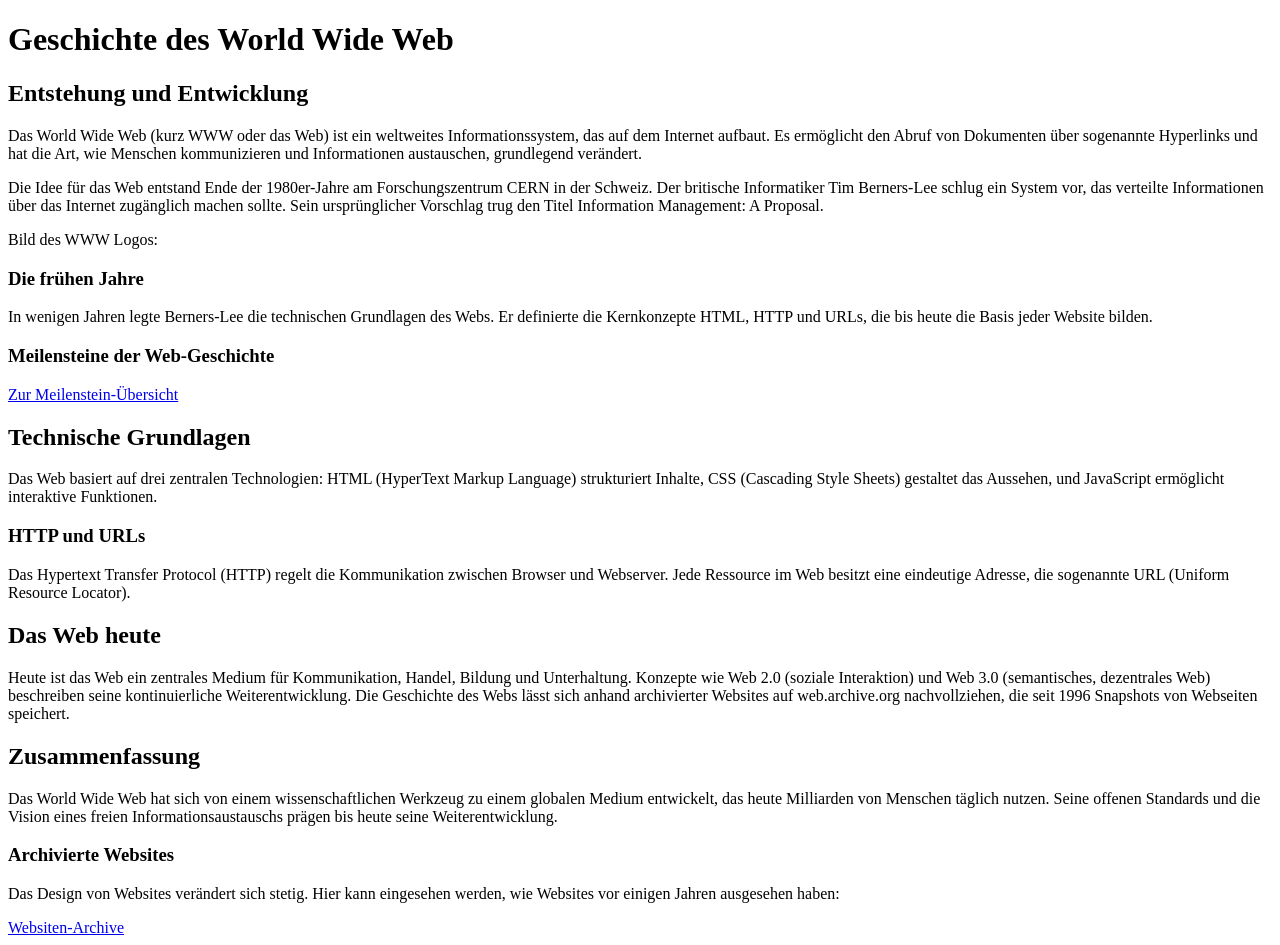
==== 01/www.html @ bd2c1101 "Hausaufgabe01 gemacht" ====
<!DOCTYPE html>
<html lang="de">
  <head>
    <meta charset="UTF-8" />
    <meta name="viewport" content="width=device-width, initial-scale=1.0" />
    <title>Geschichte des World Wide Web</title>
  </head>
  <body>
<h1>Geschichte des World Wide Web</h1>
<h2>Entstehung und Entwicklung</h2>
<p>Das World Wide Web (kurz WWW oder das Web) ist ein weltweites Informationssystem,
  das auf dem Internet aufbaut. Es ermöglicht den Abruf von Dokumenten über
  sogenannte Hyperlinks und hat die Art, wie Menschen kommunizieren und Informationen
  austauschen, grundlegend verändert.</p>
<p>Die Idee für das Web entstand Ende der 1980er-Jahre am Forschungszentrum CERN in der Schweiz. Der britische Informatiker Tim Berners-Lee schlug ein System vor, das verteilte Informationen über das Internet zugänglich machen sollte. Sein ursprünglicher Vorschlag trug den Titel Information Management: A Proposal.</p>
<p>Bild des WWW Logos: </p
<img
      src="https://upload.wikimedia.org/wikipedia/commons/thumb/b/b2/WWW_logo_by_Robert_Cailliau.svg/1920px-WWW_logo_by_Robert_Cailliau.svg.png"
      alt="Logo des World Wide Webs mit weißen, hellgrünem und grünem Buchstaben W gestaffelt hintereinander."
      width="35"/>
<h3>Die frühen Jahre</h3>
<p>In wenigen Jahren legte Berners-Lee die technischen Grundlagen des Webs. Er definierte die Kernkonzepte HTML, HTTP und URLs, die bis heute die Basis jeder Website bilden.
<h3>Meilensteine der Web-Geschichte</h3>

<a href="meilensteine.html">Zur Meilenstein-Übersicht</a>

<h2>Technische Grundlagen</h2>
  <p>Das Web basiert auf drei zentralen Technologien: HTML (HyperText Markup Language) strukturiert Inhalte, CSS (Cascading Style Sheets) gestaltet das Aussehen, und JavaScript ermöglicht interaktive Funktionen.</p>
  <h3>HTTP und URLs</h3>
  <p>Das Hypertext Transfer Protocol (HTTP) regelt die Kommunikation zwischen Browser und Webserver. Jede Ressource im Web besitzt eine eindeutige Adresse, die sogenannte URL (Uniform Resource Locator).</p>
<h2>Das Web heute</h2>
<p>Heute ist das Web ein zentrales Medium für Kommunikation, Handel, Bildung und Unterhaltung. Konzepte wie Web 2.0 (soziale Interaktion) und Web 3.0 (semantisches, dezentrales Web) beschreiben seine kontinuierliche Weiterentwicklung. Die Geschichte des Webs lässt sich anhand archivierter Websites auf web.archive.org nachvollziehen, die seit 1996 Snapshots von Webseiten speichert.
</p>
<h2>Zusammenfassung</h2>
<p>Das World Wide Web hat sich von einem wissenschaftlichen Werkzeug zu einem globalen Medium entwickelt, das heute Milliarden von Menschen täglich nutzen. Seine offenen Standards und die Vision eines freien Informationsaustauschs prägen bis heute seine Weiterentwicklung.</p>
<h3>Archivierte Websites</h3>
<p>Das Design von Websites verändert sich stetig. Hier kann eingesehen werden, wie Websites vor einigen Jahren ausgesehen haben:</p>
<a href="web.archive.org">Websiten-Archive</a>
  </body>
</html>
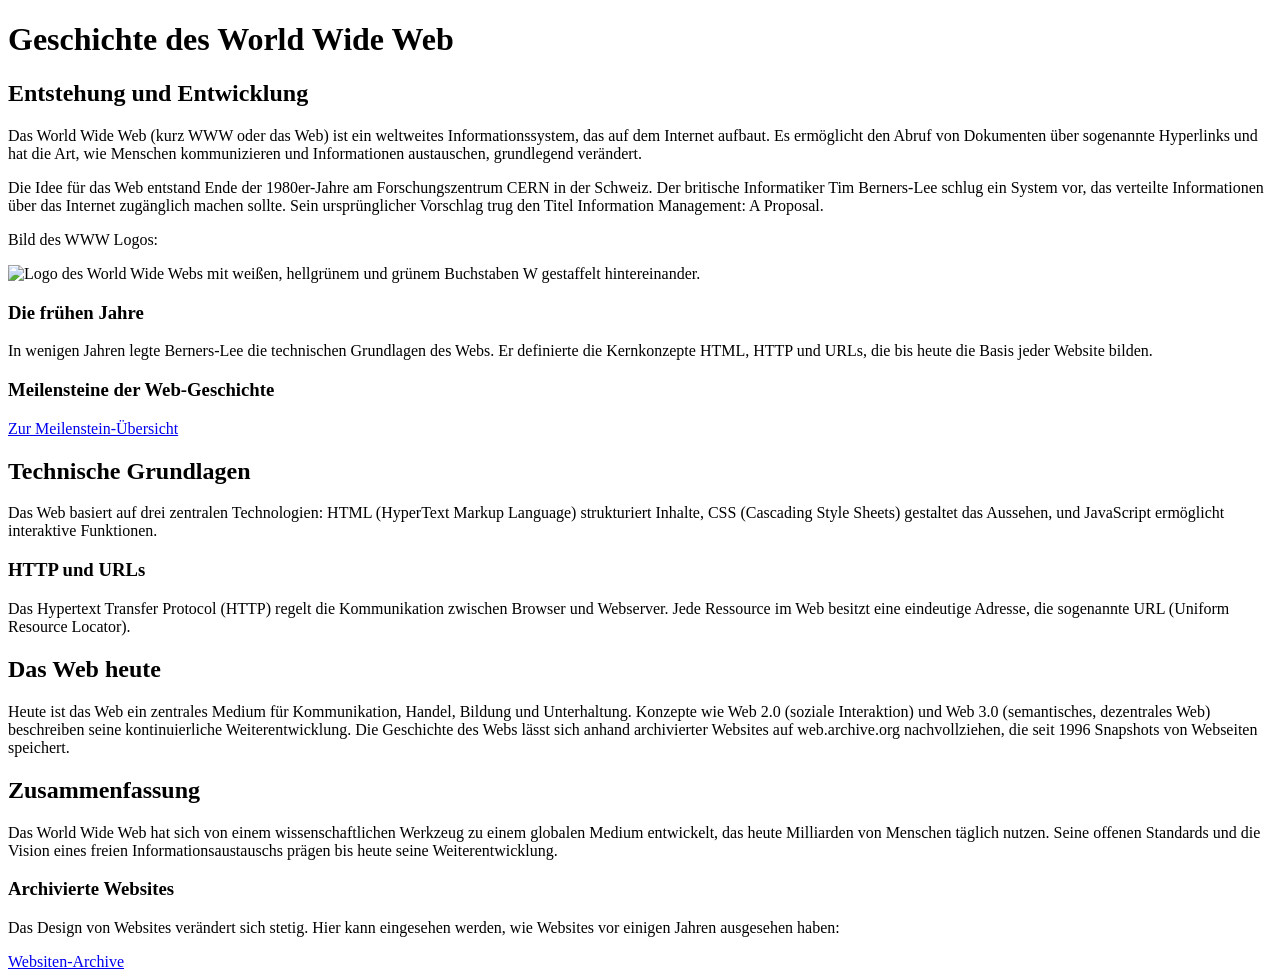
==== commit 55725dbb: "." ====
--- a/01/www.html
+++ b/01/www.html
@@ -13,11 +13,11 @@
   sogenannte Hyperlinks und hat die Art, wie Menschen kommunizieren und Informationen
   austauschen, grundlegend verändert.</p>
 <p>Die Idee für das Web entstand Ende der 1980er-Jahre am Forschungszentrum CERN in der Schweiz. Der britische Informatiker Tim Berners-Lee schlug ein System vor, das verteilte Informationen über das Internet zugänglich machen sollte. Sein ursprünglicher Vorschlag trug den Titel Information Management: A Proposal.</p>
-<p>Bild des WWW Logos: </p
+<p>Bild des WWW Logos: </p>
 <img
       src="https://upload.wikimedia.org/wikipedia/commons/thumb/b/b2/WWW_logo_by_Robert_Cailliau.svg/1920px-WWW_logo_by_Robert_Cailliau.svg.png"
       alt="Logo des World Wide Webs mit weißen, hellgrünem und grünem Buchstaben W gestaffelt hintereinander."
-      width="35"/>
+      width="200" />
 <h3>Die frühen Jahre</h3>
 <p>In wenigen Jahren legte Berners-Lee die technischen Grundlagen des Webs. Er definierte die Kernkonzepte HTML, HTTP und URLs, die bis heute die Basis jeder Website bilden.
 <h3>Meilensteine der Web-Geschichte</h3>
@@ -35,6 +35,6 @@
 <p>Das World Wide Web hat sich von einem wissenschaftlichen Werkzeug zu einem globalen Medium entwickelt, das heute Milliarden von Menschen täglich nutzen. Seine offenen Standards und die Vision eines freien Informationsaustauschs prägen bis heute seine Weiterentwicklung.</p>
 <h3>Archivierte Websites</h3>
 <p>Das Design von Websites verändert sich stetig. Hier kann eingesehen werden, wie Websites vor einigen Jahren ausgesehen haben:</p>
-<a href="web.archive.org">Websiten-Archive</a>
-  </body>
+<a href="https://web.archive.org">Websiten-Archive</a>
+</body>
 </html>
